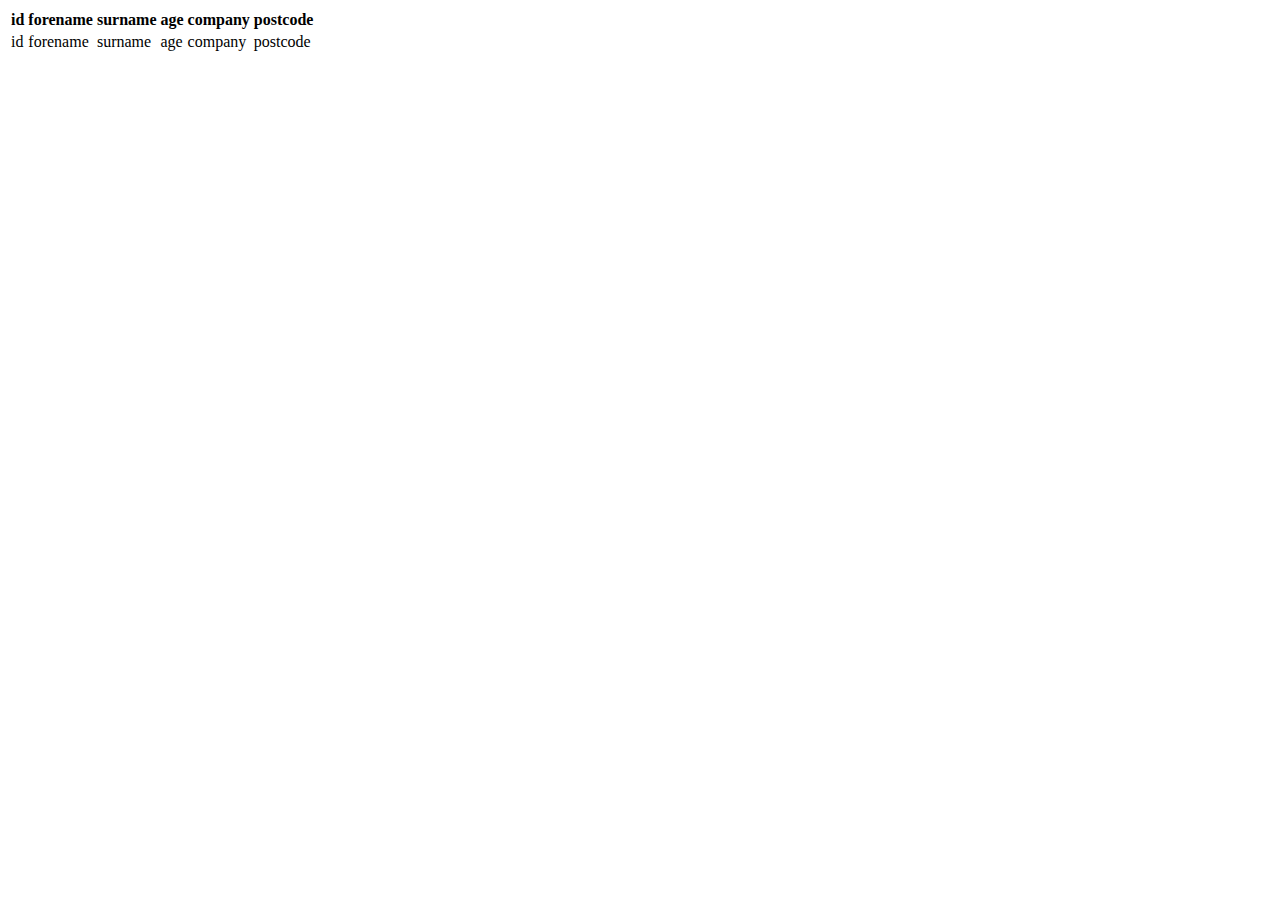
==== spring-boot-h2-database-example/src/main/resources/templates/display.html @ 31fc2cef "changes commit" ====
<!DOCTYPE html>
<html>
<head>
<meta charset="ISO-8859-1">
<title>Details</title>
<link th:href="@{/IndexStyling.css}" rel="stylesheet" />
</head>
<body>

<table>

    <tr>
    	<th>id</th>
        <th>forename</th>
        <th>surname</th>
        <th>age</th>
        <th>company</th>
        <th>postcode</th>
    </tr>

    <tr th:each="data : ${display}">
    	<td th:text="${data.id}">id</td>
        <td th:text="${data.forename}">forename</td>
        <td th:text="${data.surname}">surname</td>
        <td th:text="${data.age}">age</td>
         <td th:text="${data.company}">company</td>
          <td th:text="${data.postcode}">postcode</td>
    </tr>
</table>
<br/>
<br/>
</body>
</html>
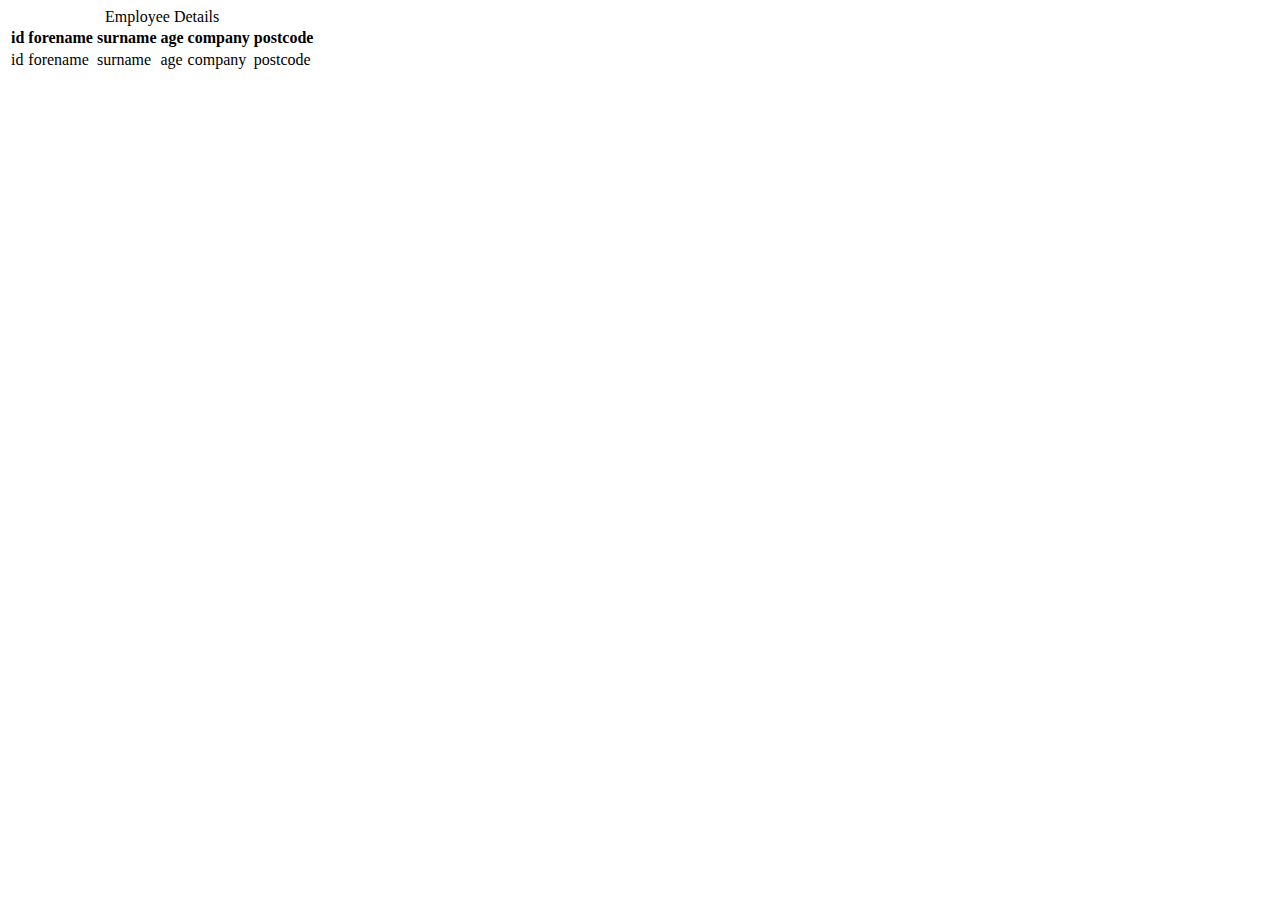
==== commit 45f80130: "changes done" ====
--- a/spring-boot-h2-database-example/src/main/resources/templates/display.html
+++ b/spring-boot-h2-database-example/src/main/resources/templates/display.html
@@ -1,5 +1,5 @@
 <!DOCTYPE html>
-<html>
+<html lang="en" xmlns:th="http://www.thymeleaf.org">
 <head>
 <meta charset="ISO-8859-1">
 <title>Details</title>
@@ -8,14 +8,15 @@
 <body>
 
 <table>
+<caption>Employee Details</caption>
 
     <tr>
-    	<th>id</th>
-        <th>forename</th>
-        <th>surname</th>
-        <th>age</th>
-        <th>company</th>
-        <th>postcode</th>
+    	<th scope="row">id</th>
+        <th scope="row">forename</th>
+        <th scope="row">surname</th>
+        <th scope="row">age</th>
+        <th scope="row">company</th>
+        <th scope="row">postcode</th>
     </tr>
 
     <tr th:each="data : ${display}">
